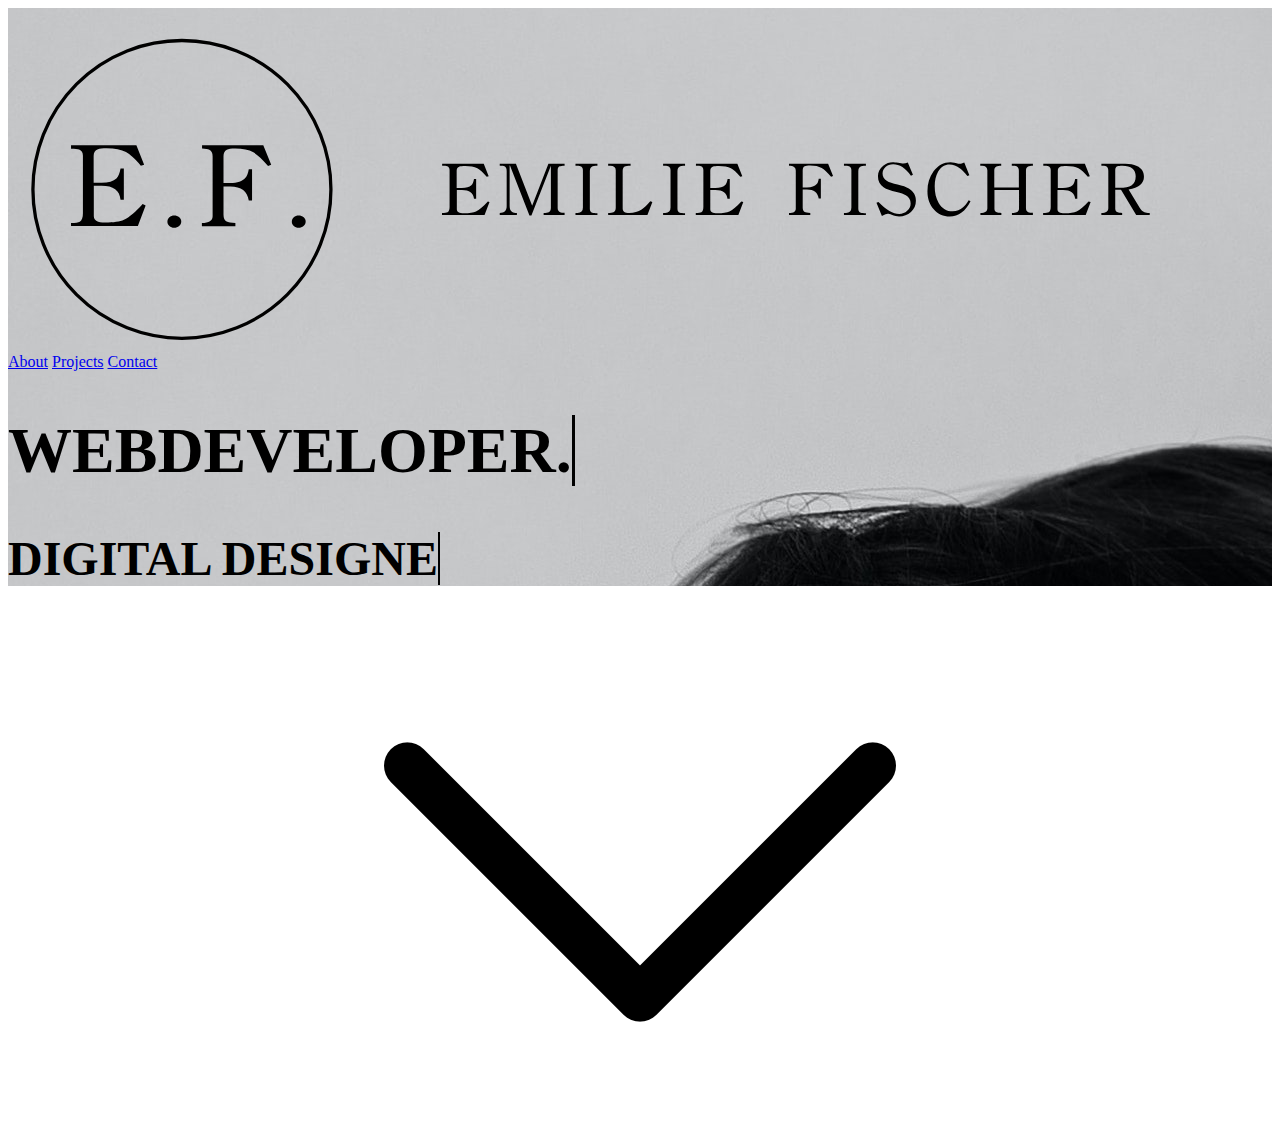
==== src/index.html @ 71323242 "arbejde" ====
<!DOCTYPE html>
<html lang="en">
  <head>
    <meta charset="UTF-8" />
    <meta http-equiv="X-UA-Compatible" content="IE=edge" />
    <meta name="viewport" content="width=device-width, initial-scale=1.0" />
    <link rel="preconnect" href="https://fonts.googleapis.com">
<link rel="preconnect" href="https://fonts.gstatic.com" crossorigin>
<link href="https://fonts.googleapis.com/css2?family=Anton&display=swap" rel="stylesheet">
    <title>Portfolio</title>
    <link rel="stylesheet" href="tailwind.css" />
  </head>
  <body>
    <main>
      <header class="relative h-screen">
        <div class="bg-img bg-cover">
          <div class="container flex place-items-center sticky justify-between z-50">
            <a href="index.html"><img class="w-96 md:p-4" src="./img/logo_name.svg" alt="logo"/></a>
            <div class="topnav text-text-black text-lg flex place-items-center md:left-0 md:pt-1 md:gap-20">
              <a class="hover:underline text-text-black hover:text-text-hover" href="about.html">About</a>
              <a class="hover:underline text-text-black hover:text-text-hover" href="projects.html">Projects</a>
              <a class="hover:underline text-text-black hover:text-text-hover" href="contact.html">Contact</a>
            </div>
          </div> 
          <section class="opacity_box ">
            <div class="bg-bg-white-box absolute z-20 top-0 opacity-50 slide-down-opacity h-full w-[45rem] ml-[39rem] grid place-items-center">
              <div>
                <h1 class="">Min skrivende h1'er</h1>
              </div>
              <div>
                <h2 class="">Min skrivende h1'er</h2>
              </div>
            </div>
          </section>
        </div>
        <div class="scroll-down">
          <img class="h-9 bounce-top z-50" src="./img/down-arrow.png" alt="">
        </div>
      </header>
    </main>
    <script src="https://cdnjs.cloudflare.com/ajax/libs/gsap/3.9.1/gsap.min.js"></script>
    <script type="module" src="index.js"></script>
  </body>

</html>
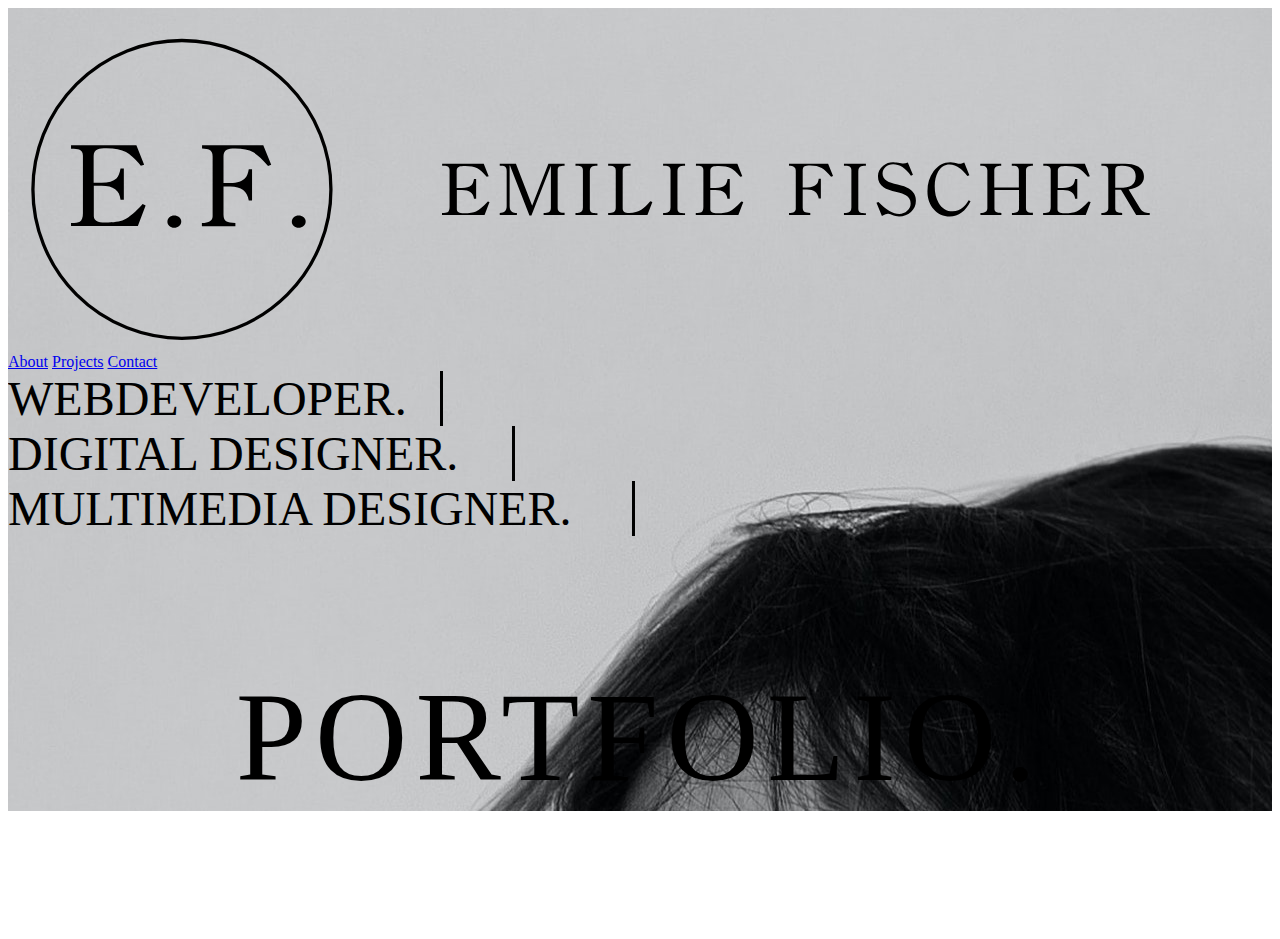
==== commit de8a7255: "ændringer" ====
--- a/src/index.html
+++ b/src/index.html
@@ -22,20 +22,33 @@
               <a class="hover:underline text-text-black hover:text-text-hover" href="contact.html">Contact</a>
             </div>
           </div> 
-          <section class="opacity_box ">
-            <div class="bg-bg-white-box absolute z-20 top-0 opacity-50 slide-down-opacity h-full w-[45rem] ml-[39rem] grid place-items-center">
-              <div>
-                <h1 class="">Min skrivende h1'er</h1>
+          <section class="opacity_box">
+            <div class="bg-bg-white-box absolute z-20 top-0 opacity-50 slide-down-opacity h-full w-[45rem] ml-[39rem] grid content-center">
+              <div class="wrapper">
+                <div class="typing-demo1">
+                  WEBDEVELOPER.
+                </div>
               </div>
-              <div>
-                <h2 class="">Min skrivende h1'er</h2>
+              <div class="wrapper">
+                <div class="typing-demo2">
+                  DIGITAL DESIGNER.
+                </div>
               </div>
+                <div class="wrapper">
+                <div class="typing-demo3">
+                  MULTIMEDIA DESIGNER.
+                </div>
+                </div>
             </div>
+
           </section>
+          <p class="portfolio_animation tracking-in-expand-fwd z-50 text-text-hover">PORTFOLIO.</p>
+
         </div>
-        <div class="scroll-down">
+
+        <!-- <div class="scroll-down">
           <img class="h-9 bounce-top z-50" src="./img/down-arrow.png" alt="">
-        </div>
+        </div> -->
       </header>
     </main>
     <script src="https://cdnjs.cloudflare.com/ajax/libs/gsap/3.9.1/gsap.min.js"></script>
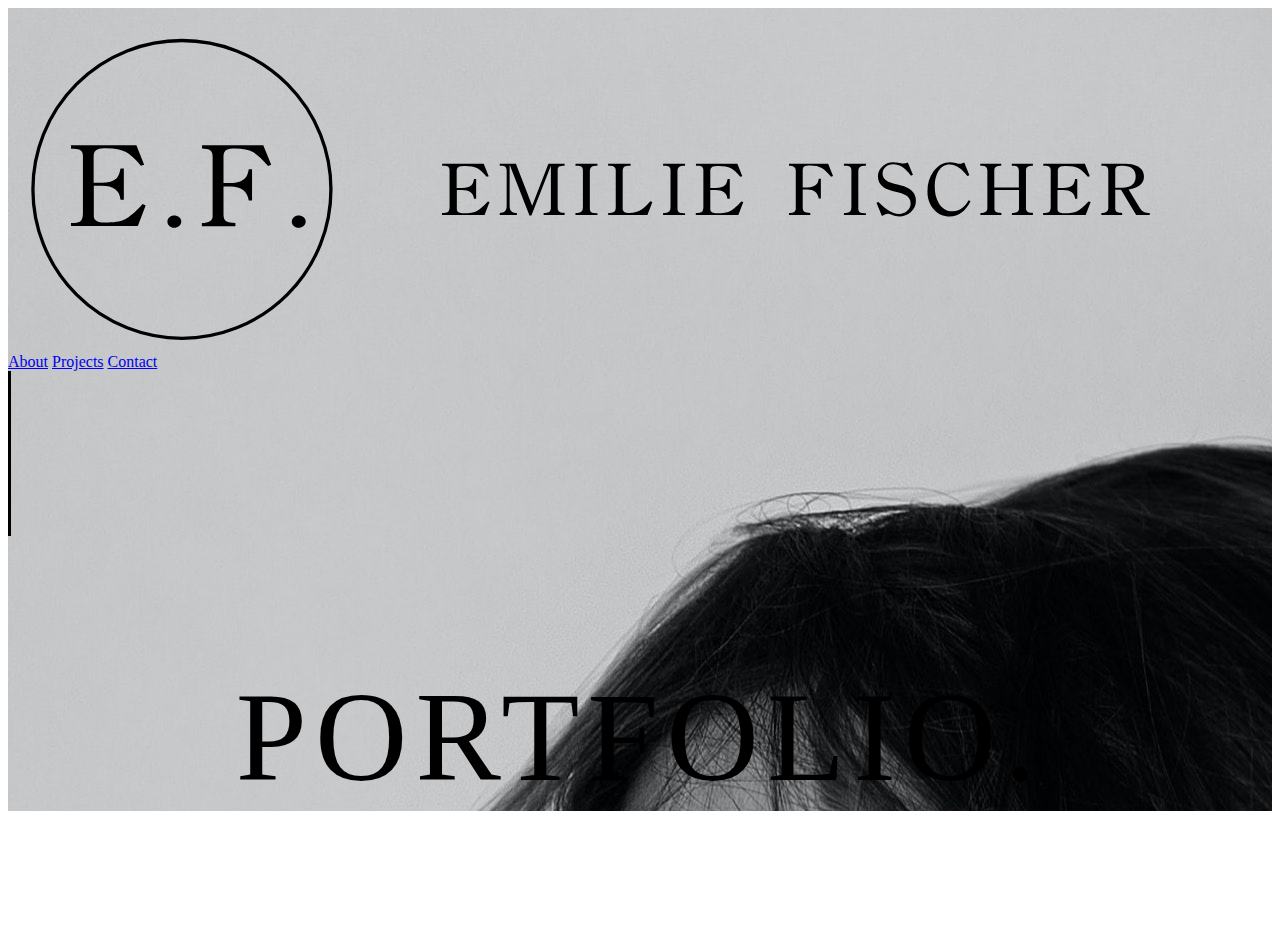
==== commit c7a8b7fa: "ændringer" ====
--- a/src/index.html
+++ b/src/index.html
@@ -15,15 +15,15 @@
       <header class="relative h-screen">
         <div class="bg-img bg-cover">
           <div class="container flex place-items-center sticky justify-between z-50">
-            <a href="index.html"><img class="w-96 md:p-4" src="./img/logo_name.svg" alt="logo"/></a>
-            <div class="topnav text-text-black text-lg flex place-items-center md:left-0 md:pt-1 md:gap-20">
+            <a href="index.html"><img class="w-96 md:p-4 slide-in-left" src="./img/logo_name.svg" alt="logo"/></a>
+            <div class="topnav text-text-black text-lg flex place-items-center md:left-0 md:pt-1 md:gap-20 slide-in-right">
               <a class="hover:underline text-text-black hover:text-text-hover" href="about.html">About</a>
               <a class="hover:underline text-text-black hover:text-text-hover" href="projects.html">Projects</a>
               <a class="hover:underline text-text-black hover:text-text-hover" href="contact.html">Contact</a>
             </div>
           </div> 
           <section class="opacity_box">
-            <div class="bg-bg-white-box absolute z-20 top-0 opacity-50 slide-down-opacity h-full w-[45rem] ml-[39rem] grid content-center">
+            <div class="bg-bg-white-box/50 absolute z-20 top-0 slide-down-opacity h-full w-[45rem] ml-[39rem] grid content-center">
               <div class="wrapper">
                 <div class="typing-demo1">
                   WEBDEVELOPER.
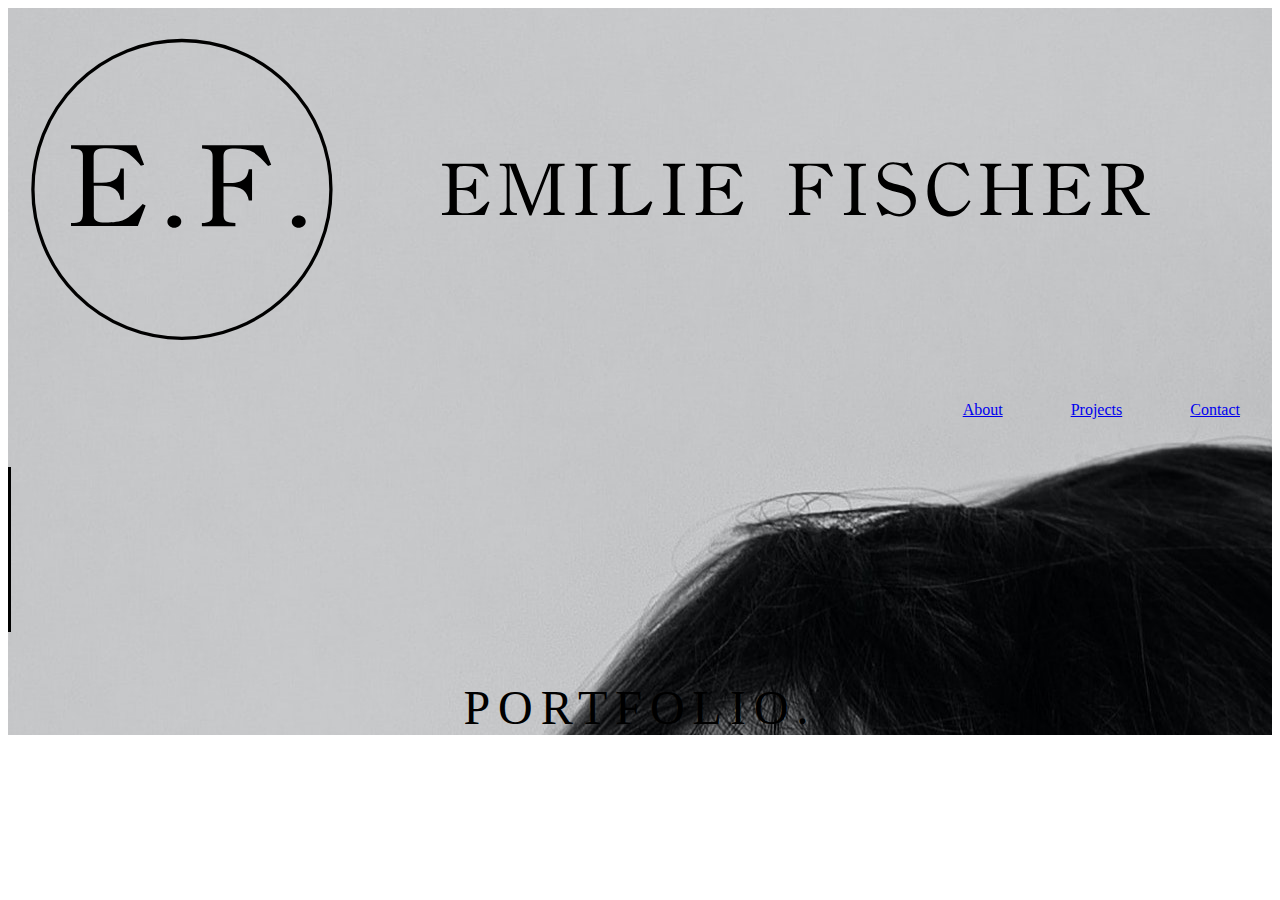
==== commit 9366f1ab: "opstart burgermenu" ====
--- a/src/index.html
+++ b/src/index.html
@@ -16,34 +16,30 @@
         <div class="bg-img bg-cover">
           <div class="container flex place-items-center sticky justify-between z-50">
             <a href="index.html"><img class="w-96 md:p-4 slide-in-left" src="./img/logo_name.svg" alt="logo"/></a>
-            <div class="topnav text-text-black text-lg flex place-items-center md:left-0 md:pt-1 md:gap-20 slide-in-right">
-              <a class="hover:underline text-text-black hover:text-text-hover" href="about.html">About</a>
-              <a class="hover:underline text-text-black hover:text-text-hover" href="projects.html">Projects</a>
-              <a class="hover:underline text-text-black hover:text-text-hover" href="contact.html">Contact</a>
-            </div>
+            <nav>
+              <div id="menuknap">☰</div>
+              <ul id="menu" class=" text-text-black text-lg z-50 place-items-center md:left-0 md:pt-1 md:gap-20 slide-in-right">
+
+                <li><a class="hover:underline text-text-black hover:text-text-hover" href="about.html">About</a></li>
+                <li><a class="hover:underline text-text-black hover:text-text-hover" href="projects.html">Projects</a></li>
+                <li><a class="hover:underline text-text-black hover:text-text-hover" href="contact.html">Contact</a></li>
+              </ul>
+            </nav>
           </div> 
           <section class="opacity_box">
-            <div class="bg-bg-white-box/50 absolute z-20 top-0 slide-down-opacity h-full w-[45rem] ml-[39rem] grid content-center">
-              <div class="wrapper">
-                <div class="typing-demo1">
+            <div class="bg-bg-white-box/50 absolute z-30 top-0 slide-down-opacity h-full w-[45rem] ml-[39rem] grid content-center">
+              <div class="typing-demo1">
                   WEBDEVELOPER.
-                </div>
               </div>
-              <div class="wrapper">
-                <div class="typing-demo2">
+              <div class="typing-demo2">
                   DIGITAL DESIGNER.
-                </div>
               </div>
-                <div class="wrapper">
                 <div class="typing-demo3">
                   MULTIMEDIA DESIGNER.
                 </div>
-                </div>
             </div>
-
           </section>
           <p class="portfolio_animation tracking-in-expand-fwd z-50 text-text-hover">PORTFOLIO.</p>
-
         </div>
 
         <!-- <div class="scroll-down">
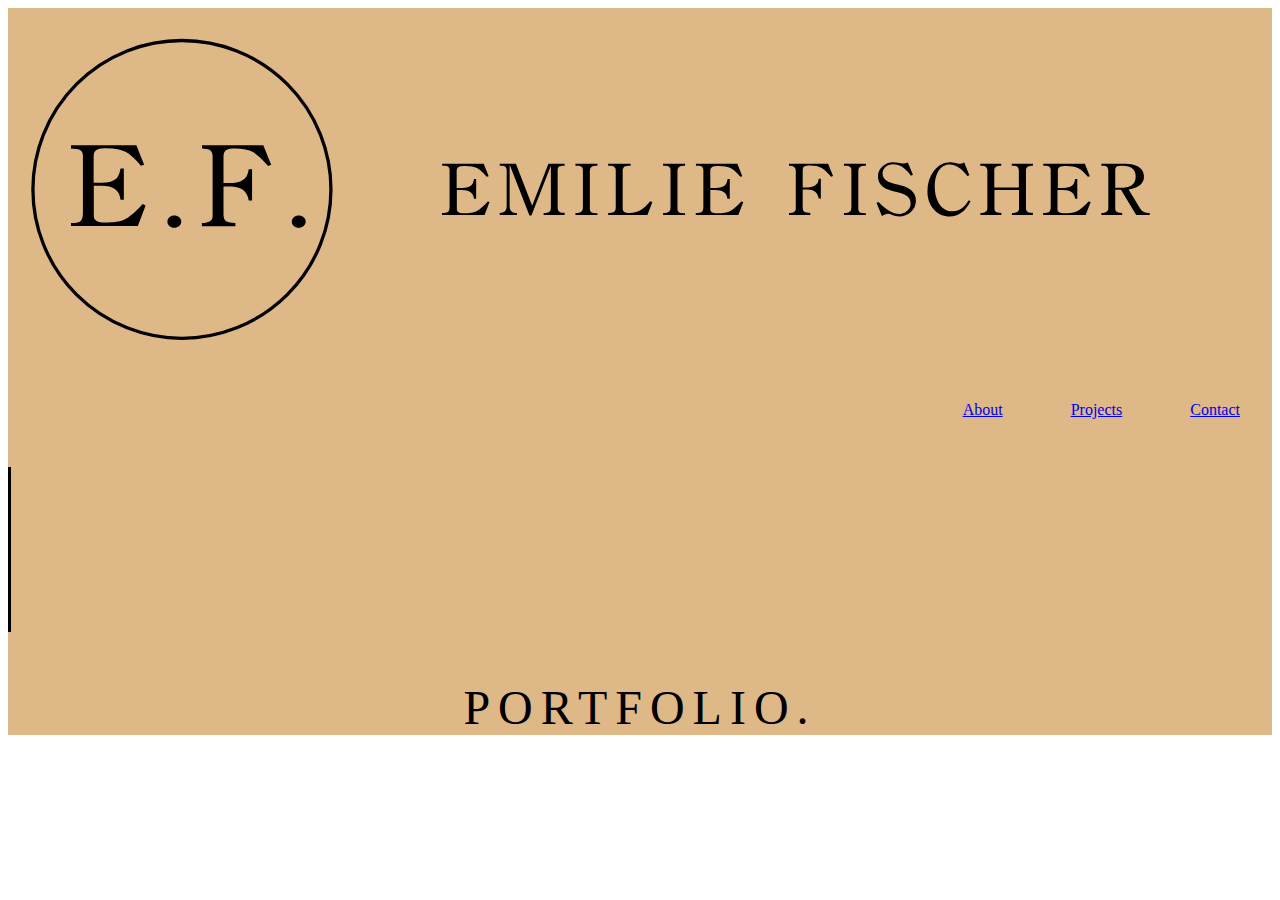
==== commit e37bae7f: "ændringer" ====
--- a/src/index.html
+++ b/src/index.html
@@ -18,8 +18,7 @@
             <a href="index.html"><img class="w-96 md:p-4 slide-in-left" src="./img/logo_name.svg" alt="logo"/></a>
             <nav>
               <div id="menuknap">☰</div>
-              <ul id="menu" class=" text-text-black text-lg z-50 place-items-center md:left-0 md:pt-1 md:gap-20 slide-in-right">
-
+              <ul id="menu" class="hidden text-text-black text-lg z-50 place-items-center md:left-0 md:pt-1 md:gap-20 slide-in-right">
                 <li><a class="hover:underline text-text-black hover:text-text-hover" href="about.html">About</a></li>
                 <li><a class="hover:underline text-text-black hover:text-text-hover" href="projects.html">Projects</a></li>
                 <li><a class="hover:underline text-text-black hover:text-text-hover" href="contact.html">Contact</a></li>
